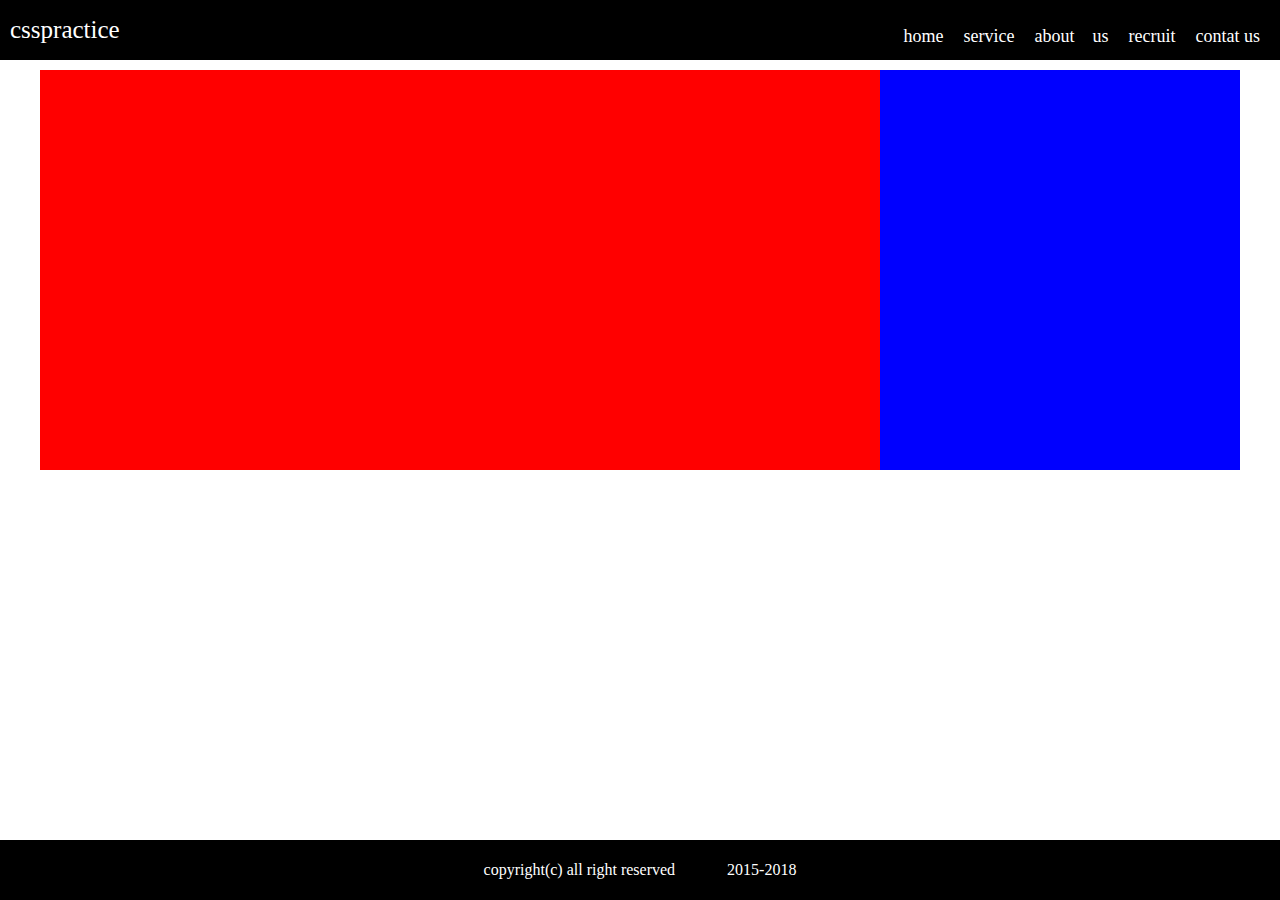
==== CSS_test/index.html @ 57dadcf9 "20240516.1" ====
<!DOCTYPE html>
<html lang="ja">
  <head>
    <meta charset="UTF-8">
    <title>2カラムレイアウト</title>
    <link rel="stylesheet" type="text/css" href="style.css">    
  </head>
  
<body>
  <header>
      <div class="logo">csspractice</div>
      
      <ul>
          <li>home</li>
          <li>service</li>
          <li>about　us</li>
          <li>recruit</li>
          <li>contat us</li>
      </ul>
  </header>
  <main>
      <div class="main-container">
          <div class="right"></div>
          <div class="left"></div>
      </div>
  </main>
  <footer>
    copyright(c) all right reserved 　　　2015-2018
  </footer>
    
</body>
</html>
---- CSS_test/style.css ----
header{
    position: absolute;
    top: 0px;
    left: 0px;
    width: 100%;
    height: 60px;
    background-color: black;
}
.logo{
    float: left;
    width: 200px;
    padding-left: 10px;
    color: white;
    font-size: 25px;
    line-height: 60px;
}
header ul{
    float: right;
    line-height: 40px;
}
header li{
    float: left;
    list-style: none;
    padding-right: 20px;
    color: white;
    font-size: 18px;
}
main{
    clear: both;
}
.main-container{
    width: 95%;
    margin: 0 auto;
    margin-top: 70px;
}

.right{
    float: left;
    background-color: red;
    width: 70%;
    height: 400px;
    margin-bottom:40px;
}

.left{
    float: left;
    background-color: blue;
    width: 30%;
    height: 400px;
    margin-bottom: 40px;
}
footer{
    clear: left;
    width: 100%;
    height: 60px;
    position: absolute;
    bottom: 0;
    left: 0px;
    color: white;
    background-color: black;
    text-align: center;
    line-height: 60px;
}
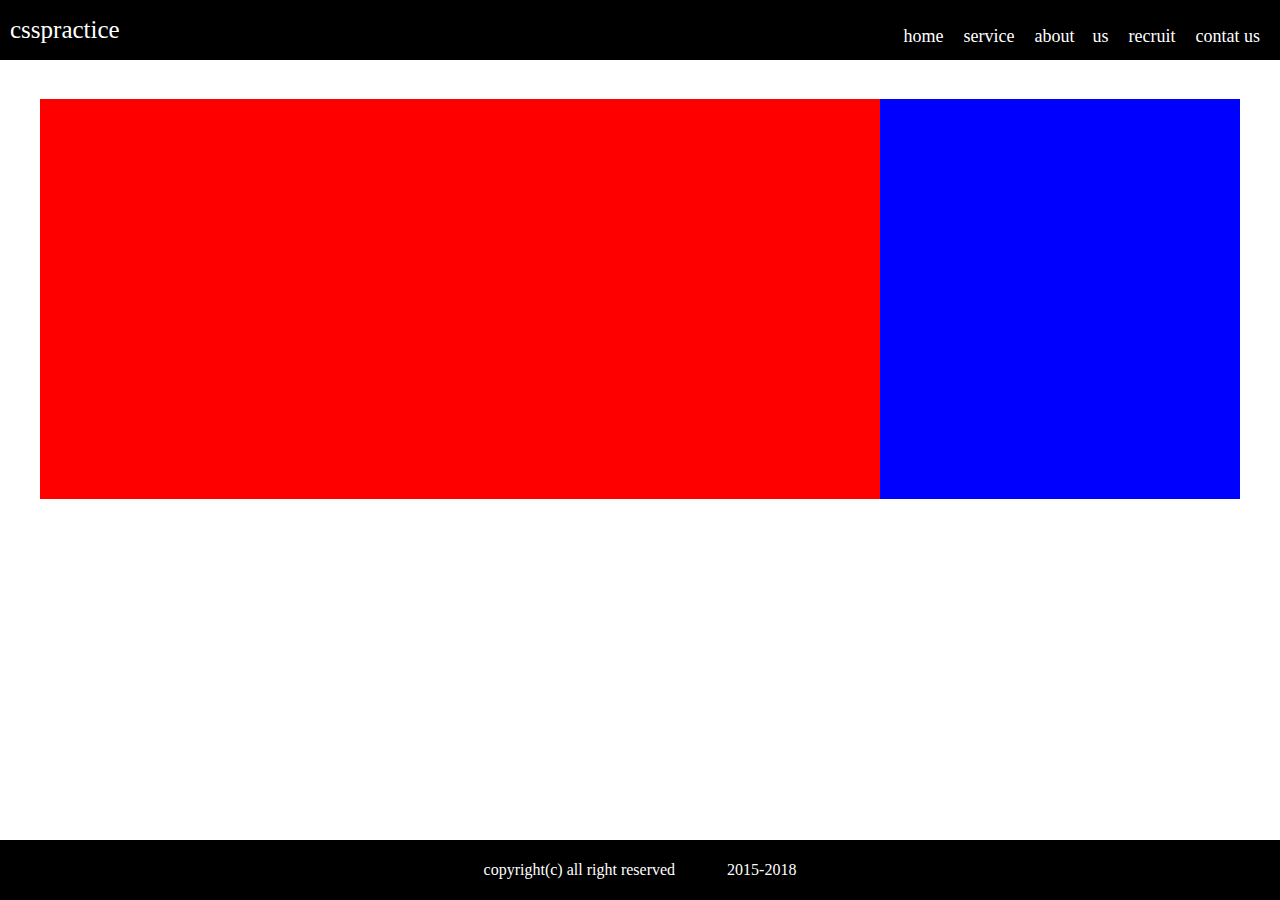
==== commit 6fa49e49: "20240516.2" ====
--- a/CSS_test/index.html
+++ b/CSS_test/index.html
@@ -1,4 +1,5 @@
 <!DOCTYPE html>
+// 20240516 GitHub 変更
 <html lang="ja">
   <head>
     <meta charset="UTF-8">
